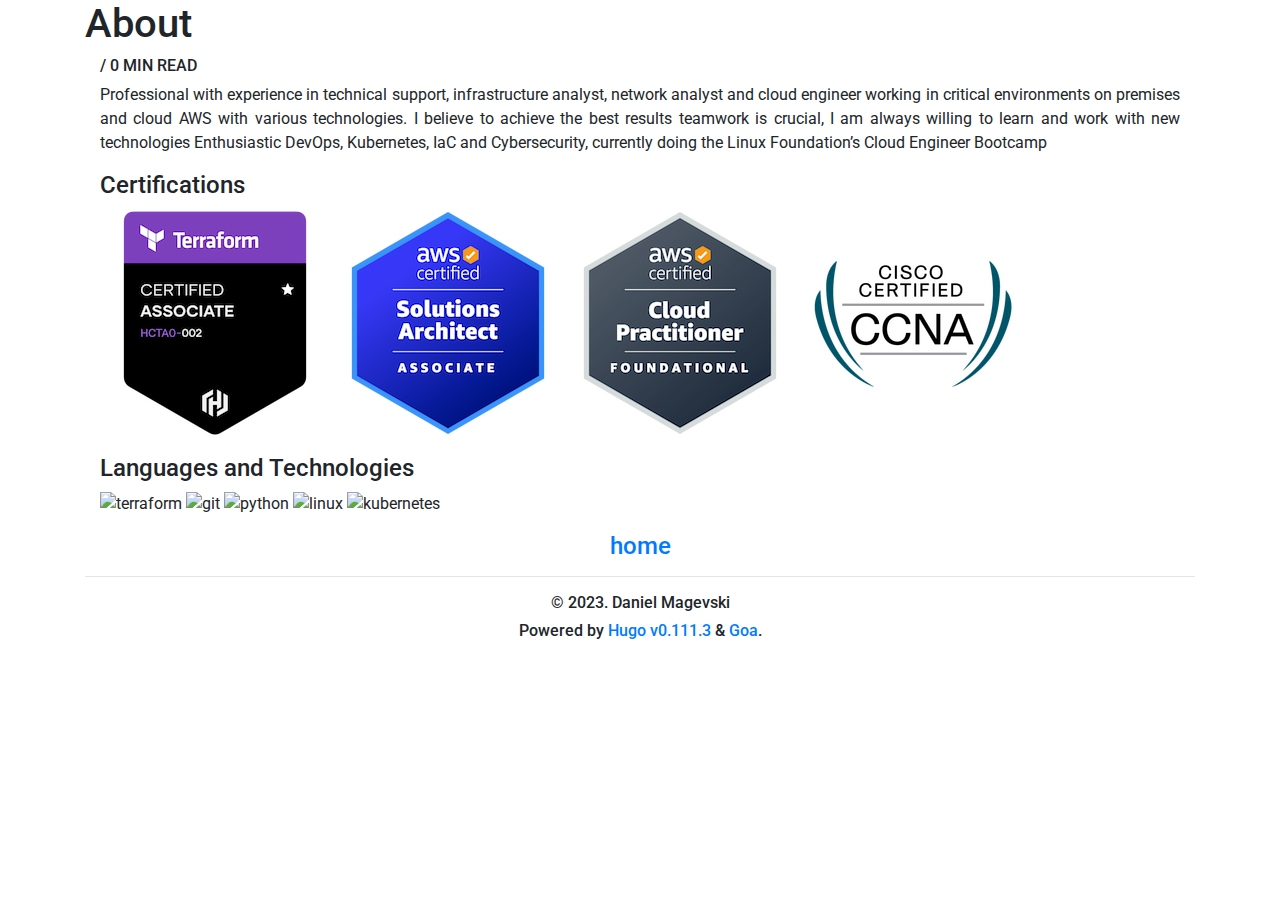
==== about/index.html @ 7b8c5a11 "Update About" ====
<!DOCTYPE html>
<html lang="en-US">
<head>

<meta name="viewport" content="width=device-width, initial-scale=1.0">
<meta http-equiv="content-type" content="text/html; charset=utf-8">
<meta http-equiv="X-UA-Compatible" content="IE=edge">


<meta name="keywords" content="minimalist,blog,goa,hugo,developer">

<title>
  Daniel Magevski - About 
</title>

<meta name="generator" content="Hugo 0.111.3">



<link rel="stylesheet" href="https://fonts.googleapis.com/css2?family=Lato:wght@300;400&family=Roboto+Slab:wght@400;700&family=Roboto:ital,wght@0,300;0,400;0,500;0,700;1,300;1,400;1,500;1,700">
<link rel="stylesheet" href="https://stackpath.bootstrapcdn.com/bootstrap/4.5.2/css/bootstrap.min.css" integrity="sha384-JcKb8q3iqJ61gNV9KGb8thSsNjpSL0n8PARn9HuZOnIxN0hoP+VmmDGMN5t9UJ0Z" crossorigin="anonymous">
<link rel="stylesheet" href="https://use.fontawesome.com/releases/v5.11.0/css/all.css" integrity="sha384-XLYVh3ZsmvjnjODXg/qvDYjcINmPLORACP+Tk6qA3jNLbStl84PzAeEz2Su02511" crossorigin="anonymous">
<link rel="stylesheet" href="danielbr.me/css/main.css">
<link rel="stylesheet" href="danielbr.me/css/custom.css">




<link rel="apple-touch-icon" sizes="180x180" href="/apple-touch-icon.png">
<link rel="icon" type="image/png" href="/favicon-32x32.png" sizes="32x32">
<link rel="icon" type="image/png" href="/favicon-16x16.png" sizes="16x16">
<link rel="manifest" href="/manifest.json">
<link rel="mask-icon" href="/safari-pinned-tab.svg" color="#5bbad5">
<meta name="theme-color" content="#ffffff">

</head>
<body lang="en-US">
<div class="container">


<header class="text-left title">
  <h1 class="title">About</h1>
</header>
<section id="category-pane" class="meta">
  
  <div class="col-md-12">
    <h6 class="text-left meta">
       
       / 0 MIN READ
      
    </h6>
  </div>
  
</section>
<section id="content-pane" class="">
  <div class="col-md-12 text-justify content">
    
    <p>Professional with experience in technical support, infrastructure analyst, network analyst and cloud engineer working in critical environments on premises and cloud AWS with various technologies.
I believe to achieve the best results teamwork is crucial, I am always willing to learn and work with new technologies
Enthusiastic DevOps, Kubernetes, IaC and Cybersecurity, currently doing the Linux Foundation&rsquo;s Cloud Engineer Bootcamp</p>
<h4 id="certifications">Certifications</h4>
<p><img src="/img/badge-terraform.png#badge" alt="terraform">
<img src="/img/badge-saa.png#badge" alt="terraform">
<img src="/img/badge-cp.png#badge" alt="terraform">
<img src="/img/badge-ccna.png#badge" alt="terraform"></p>
<h4 id="languages-and-technologies">Languages and Technologies</h4>
<p><img src="https://raw.githubusercontent.com/devicons/devicon/master/icons/docker/docker-original-wordmark.svg#language" alt="terraform">
<img src="https://www.vectorlogo.zone/logos/git-scm/git-scm-icon.svg#language" alt="git">
<img src="https://raw.githubusercontent.com/devicons/devicon/master/icons/python/python-original.svg#language" alt="python">
<img src="https://raw.githubusercontent.com/devicons/devicon/master/icons/linux/linux-original.svg#language" alt="linux">
<img src="https://www.vectorlogo.zone/logos/kubernetes/kubernetes-icon.svg#language" alt="kubernetes"></p>

  </div>
</section>
<section id="tag-pane" class="meta">
  
  <div class="col-md-12">
    <h6 class="text-right meta">
      
    </h6>
  </div>
  
</section>







<section id="menu-pane" class="menu text-center">
  
  
  
  
  
  <h4 class="text-center"><a class="menu-item" href="danielbr.me">home</a></h4>
</section>



<footer class="text-center footer">
  <hr />
  
  <h6 class="text-center copyright">© 2023. Daniel Magevski</h6>
  
  <h6 class="text-center powered">Powered by <a href="https://gohugo.io/">Hugo  v0.111.3</a> &amp; <a href="https://github.com/shenoybr/hugo-goa">Goa</a>.</h6>
  
      
      <h6><a href="" aria-label="RSS Feed"><i class="fas fa-rss" aria-hidden="true"></i></a></h6>
    
  
</footer>

</div>






<script src="https://ajax.googleapis.com/ajax/libs/jquery/1.12.4/jquery.min.js"></script>
<script src="https://maxcdn.bootstrapcdn.com/bootstrap/3.3.7/js/bootstrap.min.js" integrity="sha384-Tc5IQib027qvyjSMfHjOMaLkfuWVxZxUPnCJA7l2mCWNIpG9mGCD8wGNIcPD7Txa" crossorigin="anonymous"></script>
<script src="/js/main.js"></script>
<script src="/js/custom.js"></script>
</body>
</html>
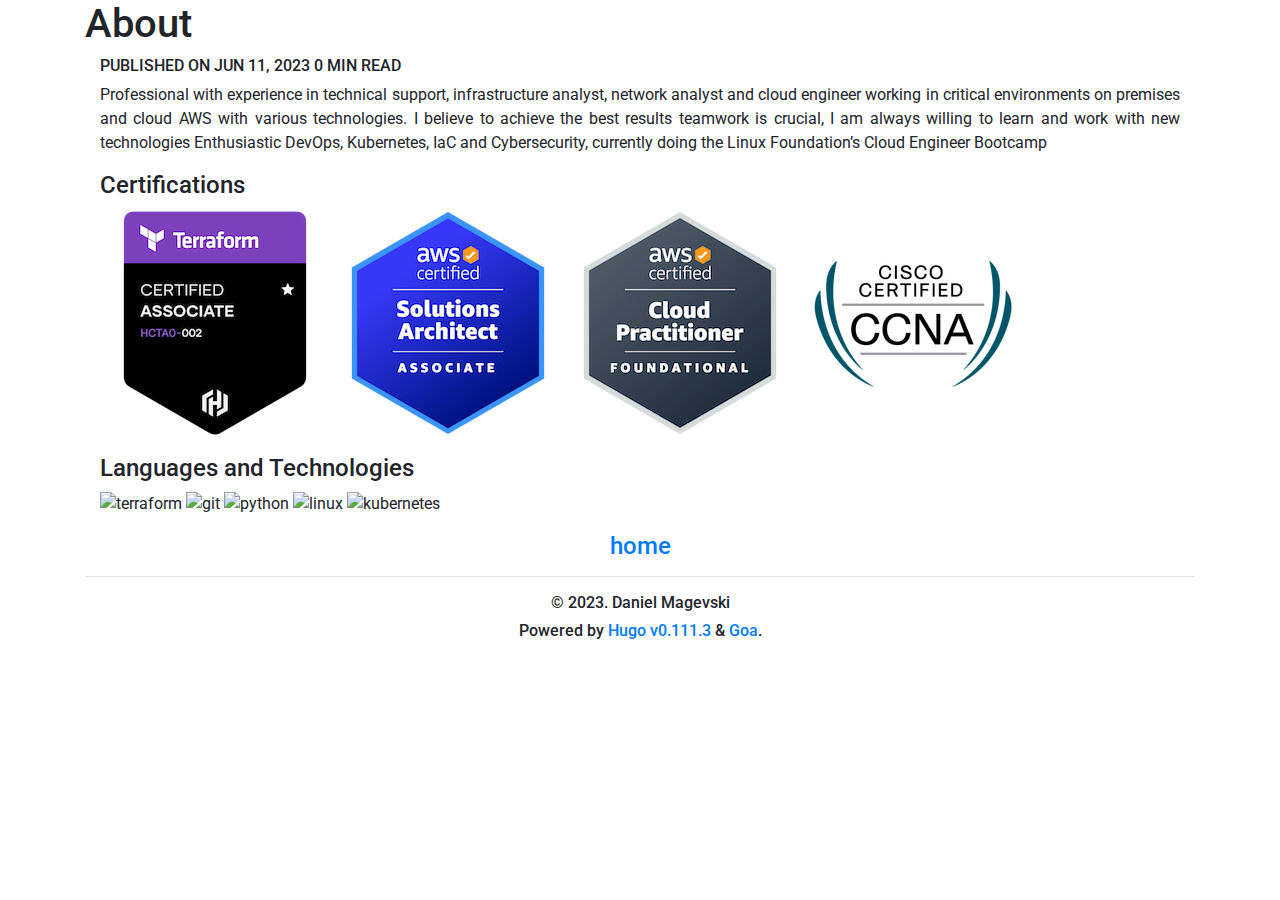
==== commit 47b80cea: "update about" ====
--- a/about/index.html
+++ b/about/index.html
@@ -45,8 +45,8 @@
   
   <div class="col-md-12">
     <h6 class="text-left meta">
-       
-       / 0 MIN READ
+       PUBLISHED ON JUN 11, 2023 
+        0 MIN READ
       
     </h6>
   </div>
